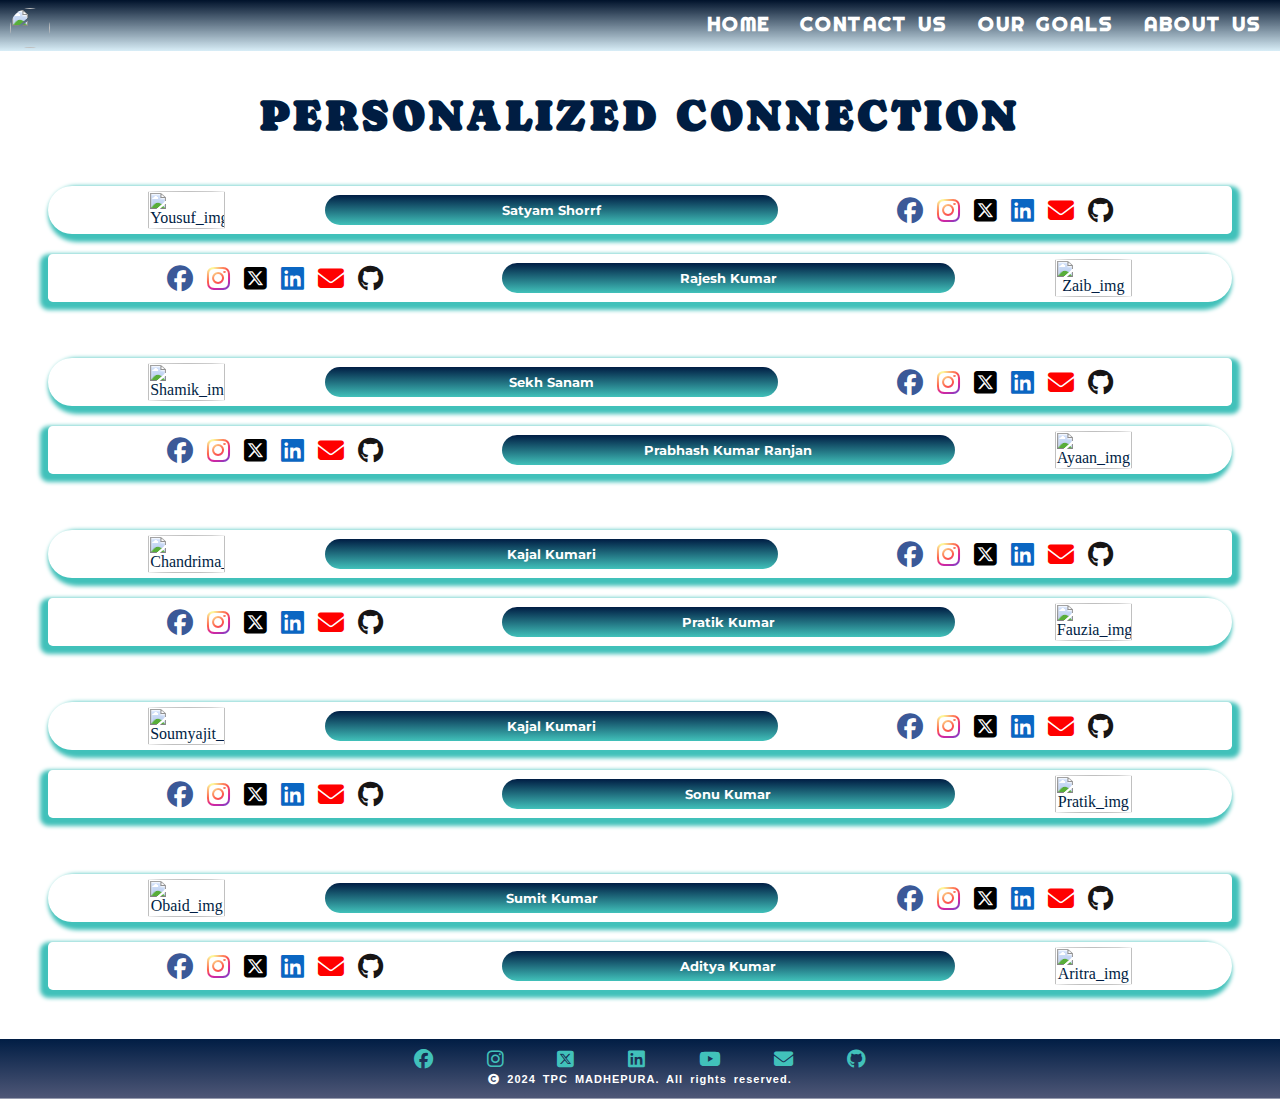
==== contact.html @ 69e4d0d8 "#1  satyamshorrf social media links add" ====
<html lang="en"><head>
    <meta charset="UTF-8">
    <meta http-equiv="X-UA-Compatible" content="IE=edge">
    <meta name="viewport" content="width=device-width, initial-scale=1.0">
    <title>TPC Madhepura</title>

    <link rel="stylesheet" href="style.css">
    <script src="nav.js" defer=""></script>

    <link href="https://cdn.jsdelivr.net/npm/bootstrap@5.2.3/dist/css/bootstrap.min.css" rel="stylesheet" integrity="sha384-rbsA2VBKQhggwzxH7pPCaAqO46MgnOM80zW1RWuH61DGLwZJEdK2Kadq2F9CUG65" crossorigin="anonymous">

    <link rel="stylesheet" href="https://cdnjs.cloudflare.com/ajax/libs/font-awesome/6.5.1/css/all.min.css">
    <link href="https://fonts.googleapis.com/css2?family=Roboto+Slab:wght@400;600;700&amp;display=swap" rel="stylesheet">
    <link rel="stylesheet" href="https://cdnjs.cloudflare.com/ajax/libs/font-awesome/6.1.1/css/all.min.css">
    <link rel="stylesheet" href="https://cdn.jsdelivr.net/npm/@fortawesome/fontawesome-free@5.15.4/css/fontawesome.min.css">
    <link rel="stylesheet" href="https://cdnjs.cloudflare.com/ajax/libs/font-awesome/5.14.0/css/all.min.css">
    <link rel="icon" href="imgs/logo.jpg">
  </head>

  <body cz-shortcut-listen="true">
    <!-- CONTACTS(HEADER) -->

    <section class="sub_header sticky-top">
      <nav class="index_sub_header_nav">
        <a><img class="sub_header_logo" src="imgs/logo.jpg"></a>

        <div class="index_nav-links" id="navLinks">
          <button class="mobile-nav-toggle" aria-controls="primary-navigation" aria-expanded="false">
            <span class="sr-only">Menu</span>
          </button>

          <ul data-visible="false" class="primary-navigation" id="primary-navigation">
            <li class="other_sections">
              <a href="index.html" class="sub_header_hero-btn">
                <b> HOME </b>
              </a>
            </li>
            <li class="other_sections">
              <a href="contact.html" class="sub_header_hero-btn">
                <b>CONTACT US</b>
              </a>
            </li>
            <li class="other_sections">
              <a href="our_goals.html" class="sub_header_hero-btn">
                <b>OUR GOALS</b>
              </a>
            </li>
            <li class="other_sections">
              <a href="aboutus.html" class="sub_header_hero-btn"><b>ABOUT US</b>
              </a>
            </li>
          </ul>
        </div>
      </nav>

      <!-- </div> -->
    </section>

    <!-- CONTACTS(BODY) -->

    <section class="index_my_body_1">
      <h3 class="index_my_body_1_h media_2"><b>PERSONALIZED CONNECTION</b></h3>

      <!-- Pop-up part -->

      <div id="openModal1" class="modalDialogue">
        <div>
          <a href="#close" title="Close" class="close">X</a>
          <p>Currently Unavailable!</p>
        </div>
      </div>

      <!-- -------------->

      <!-- mailto function don't send mails to send it you can use php -->

      <!-- 1 -->
      <div class="row gx-lg-5">
        <div class="col-lg-6 contacts_Column">
          <span class="contacts_Column_left">
            <img src="imgs/Satyam.jpg" alt="Yousuf_img">
            <div class="ccc">
              <a href="https://3-d-portfolio-q88x-git-master-satyam-shorrfs-projects.vercel.app/" class="contacts_column_name"><p>Satyam Shorrf</p></a>

              <p class="contact_column_icons">
                <a href="https://m.facebook.com/officialsatyamshorrf/"><i class="fa-brands fa-facebook fa-2x contact_icons" id="fb"></i></a>

                <a href="https://instagram.com/satyamshorrf" target="_blank" rel="noopener noreferrer"><i class="fa-brands fa-instagram fa-2x contact_icons" id="insta"></i></a>
                <a href="https://twitter.com/satyamshorrf" target="_blank" rel="noopener noreferrer"><i class="fa-brands fa-square-x-twitter contact_icons" id="twitter"></i></a>
                <a href="https://www.linkedin.com/in/satyamshorrf/" target="_blank" rel="noopener noreferrer"><i class="fa-brands fa-linkedin fa-2x contact_icons" id="linkedin"></i></a>
                <a href="mailto: @gmail.com" target="_blank" rel="noopener noreferrer"><i class="fa-solid fa-envelope fa-2x contact_icons" id="gmail"></i></a>
                <a href="https://github.com/satyamshorrf" target="_blank" rel="noopener noreferrer"><i class="fa-brands fa-github fa-2x contact_icons" id="github"></i></a>
              </p>
            </div>
          </span>
        </div>

        <div class="col-lg-6 contacts_Column">
          <span class="contacts_Column_right">
            <div class="ccc">
              <p class="contact_column_icons">
                <a href="https://www.facebook.com/zaib.reyaz" target="_blank" rel="noopener noreferrer"><i class="fa-brands fa-facebook fa-2x contact_icons" id="fb"></i></a>
                <a href="https://instagram.com/zaib_reyaz?igshid=YmMyMTA2M2Y=" target="_blank" rel="noopener noreferrer"><i class="fa-brands fa-instagram fa-2x contact_icons" id="insta"></i></a>
                <a href="#openModal1"><i class="fa-brands fa-square-x-twitter contact_icons" id="twitter"></i></a>
                <a href="https://www.linkedin.com/in/md-zaib-reyaz-0aa900230/" target="_blank" rel="noopener noreferrer"><i class="fa-brands fa-linkedin fa-2x contact_icons" id="linkedin"></i></a>
                <a href="mailto: reyazzaib09@gmail.com" target="_blank" rel="noopener noreferrer"><i class="fa-solid fa-envelope fa-2x contact_icons" id="gmail"></i></a>
                <a href="https://github.com/zaibreyaz" target="_blank" rel="noopener noreferrer"><i class="fa-brands fa-github fa-2x contact_icons" id="github"></i></a>
              </p>
              <a href="#openModal1" class="contacts_column_name"><p>Rajesh Kumar</p></a>
            </div>
            <img src="imgs/Rajesh.png" alt="Zaib_img">
          </span>
        </div>
      </div>

      <!-- 2 -->
      <div class="row gx-lg-5">
        <div class="col-lg-6 contacts_Column">
          <span class="contacts_Column_left">
            <img src="imgs/sekh_sanam.jpg" alt="Shamik_img">
            <div class="ccc">
              <a href="#openModal1" class="contacts_column_name"><p>Sekh Sanam</p></a>

              <p class="contact_column_icons">
                <a href="https://www.facebook.com/shamik.ghosh.3551" target="_blank" rel="noopener noreferrer"><i class="fa-brands fa-facebook fa-2x contact_icons" id="fb"></i></a>
                <a href="https://instagram.com/_legen__waitforit_?igshid=YmMyMTA2M2Y=" target="_blank" rel="noopener noreferrer"><i class="fa-brands fa-instagram fa-2x contact_icons" id="insta"></i></a>

                <a href="#openModal1"><i class="fa-brands fa-square-x-twitter contact_icons" id="twitter"></i></a>

                <a href="https://www.linkedin.com/in/shamik-ghosh-569a55224/" target="_blank" rel="noopener noreferrer"><i class="fa-brands fa-linkedin fa-2x contact_icons" id="linkedin"></i></a>
                <a href="mailto: shamikghoshxd@gmail.com" target="_blank" rel="noopener noreferrer"><i class="fa-solid fa-envelope fa-2x contact_icons" id="gmail"></i></a>
                <a href="https://github.com/ShamikBotxD" target="_blank" rel="noopener noreferrer"><i class="fa-brands fa-github fa-2x contact_icons" id="github"></i></a>
              </p>
            </div>
          </span>
        </div>

        <div class="col-lg-6 contacts_Column">
          <span class="contacts_Column_right">
            <div class="ccc">
              <p class="contact_column_icons">
                <a href="https://www.facebook.com/profile.php?id=100037753220363" target="_blank" rel="noopener noreferrer"><i class="fa-brands fa-facebook fa-2x contact_icons" id="fb"></i></a>
                <a href="https://instagram.com/_.ayaan07._?igshid=YmMyMTA2M2Y=" target="_blank" rel="noopener noreferrer"><i class="fa-brands fa-instagram fa-2x contact_icons" id="insta"></i></a>

                <a href="#openModal1"><i class="fa-brands fa-square-x-twitter contact_icons" id="twitter"></i></a>

                <a href="https://www.linkedin.com/in/ayaan-ahmed-70a5b0157" target="_blank" rel="noopener noreferrer"><i class="fa-brands fa-linkedin fa-2x contact_icons" id="linkedin"></i></a>
                <a href="mailto: ahmedayaan570@gmail.com" target="_blank" rel="noopener noreferrer"><i class="fa-solid fa-envelope fa-2x contact_icons" id="gmail"></i></a>

                <a href="https://github.com/Ayaan5711" target="_blank" rel="noopener noreferrer"><i class="fa-brands fa-github fa-2x contact_icons" id="github"></i></a>
              </p>
              <a href="#openModal1" class="contacts_column_name"><p>Prabhash Kumar Ranjan</p></a>
            </div>
            <img src="imgs/Prabhash.jpg" alt="Ayaan_img">
          </span>
        </div>
      </div>

      <!-- 3 -->
      <div class="row gx-lg-5">
        <div class="col-lg-6 contacts_Column">
          <span class="contacts_Column_left">
            <img src="imgs/Kajal.jpg" alt="Chandrima_img">
            <div class="ccc">
              <a href="#openModal1" class="contacts_column_name"><p>Kajal Kumari</p></a>

              <p class="contact_column_icons">
                <a href="https://www.facebook.com/profile.php?id=100083088517583" target="_blank" rel="noopener noreferrer"><i class="fa-brands fa-facebook fa-2x contact_icons" id="fb"></i></a>
                <a href="https://instagram.com/_.chandrima_?igshid=YmMyMTA2M2Y=" target="_blank" rel="noopener noreferrer"><i class="fa-brands fa-instagram fa-2x contact_icons" id="insta"></i></a>
                <a href="https://mobile.twitter.com/chandrimakar4" target="_blank" rel="noopener noreferrer"><i class="fa-brands fa-square-x-twitter contact_icons" id="twitter"></i></a>
                <a href="https://www.linkedin.com/in/chandrima-kar-303b60281/" target="_blank" rel="noopener noreferrer"><i class="fa-brands fa-linkedin fa-2x contact_icons" id="linkedin"></i></a>
                <a href="mailto: chandrimakar16@gmail.com" target="_blank" rel="noopener noreferrer"><i class="fa-solid fa-envelope fa-2x contact_icons" id="gmail"></i></a>
                <a href="https://github.com/Chandrima-Kar" target="_blank" rel="noopener noreferrer"><i class="fa-brands fa-github fa-2x contact_icons" id="github"></i></a>
              </p>
            </div>
          </span>
        </div>

        <div class="col-lg-6 contacts_Column">
          <span class="contacts_Column_right">
            <div class="ccc">
              <p class="contact_column_icons">
                <a href="#openModal1"><i class="fa-brands fa-facebook fa-2x contact_icons" id="fb"></i></a>
                <a href="https://www.instagram.com/fauz_1102?utm_source=qr&amp;igsh=MXV4ODRzZzI3ZGowag==" target="_blank" rel="noopener noreferrer"><i class="fa-brands fa-instagram fa-2x contact_icons" id="insta"></i></a>
                <a href="#openModal1"><i class="fa-brands fa-square-x-twitter contact_icons" id="twitter"></i></a>
                <a href="#openModal1"><i class="fa-brands fa-linkedin fa-2x contact_icons" id="linkedin"></i></a>
                <a href="mailto: fauziakhatunali@gmail.com" target="_blank" rel="noopener noreferrer"><i class="fa-solid fa-envelope fa-2x contact_icons" id="gmail"></i></a>
                <a href="#openModal1"><i class="fa-brands fa-github fa-2x contact_icons" id="github"></i></a>
              </p>
              <a href="#openModal1" class="contacts_column_name"><p>Pratik Kumar</p></a>
            </div>
            <img src="imgs/Pratik.png" alt="Fauzia_img">
          </span>
        </div>
      </div>

      <!-- 4 -->
      <div class="row gx-lg-5">
        <div class="col-lg-6 contacts_Column">
          <span class="contacts_Column_left">
            <img src="imgs/small_kajal.jpg" alt="Soumyajit_img">
            <div class="ccc">
              <a href="#openModal1" class="contacts_column_name"><p>Kajal Kumari</p></a>
              <p class="contact_column_icons">
                <a href="https://www.facebook.com/soumyajit.biswas.3154" target="_blank" rel="noopener noreferrer"><i class="fa-brands fa-facebook fa-2x contact_icons" id="fb"></i></a>
                <a href="https://instagram.com/soumyajit_4464?igshid=YmMyMTA2M2Y=" target="_blank" rel="noopener noreferrer"><i class="fa-brands fa-instagram fa-2x contact_icons" id="insta"></i></a>
                <a href="#openModal1"><i class="fa-brands fa-square-x-twitter contact_icons" id="twitter"></i></a>
                <a href="https://www.linkedin.com/in/soumyajit-biswas-732883218" target="_blank" rel="noopener noreferrer"><i class="fa-brands fa-linkedin fa-2x contact_icons" id="linkedin"></i></a>
                <a href="mailto: soumyajit400@gmail.com" target="_blank" rel="noopener noreferrer"><i class="fa-solid fa-envelope fa-2x contact_icons" id="gmail"></i></a>
                <a href="https://github.com/soumyajit4464" target="_blank" rel="noopener noreferrer"><i class="fa-brands fa-github fa-2x contact_icons" id="github"></i></a>
              </p>
            </div>
          </span>
        </div>

        <div class="col-lg-6 contacts_Column">
          <span class="contacts_Column_right">
            <div class="ccc">
              <p class="contact_column_icons">
                <a href="https://www.facebook.com/profile.php?id=100013406315408" target="_blank" rel="noopener noreferrer"><i class="fa-brands fa-facebook fa-2x contact_icons" id="fb"></i></a>
                <a href="https://www.instagram.com/_.pratik._.biswas._/" target="_blank" rel="noopener noreferrer"><i class="fa-brands fa-instagram fa-2x contact_icons" id="insta"></i></a>
                <a href="https://twitter.com/_Pratik_Biswas_" target="_blank" rel="noopener noreferrer"><i class="fa-brands fa-square-x-twitter contact_icons" id="twitter"></i></a>
                <a href="https://www.linkedin.com/in/pratik-biswas-511812223" target="_blank" rel="noopener noreferrer"><i class="fa-brands fa-linkedin fa-2x contact_icons" id="linkedin"></i></a>
                <a href="mailto: 04biswaspratik@gmail.com" target="_blank" rel="noopener noreferrer"><i class="fa-solid fa-envelope fa-2x contact_icons" id="gmail"></i></a>
                <a href="https://github.com/00Pratik-Biswas00" target="_blank" rel="noopener noreferrer"><i class="fa-brands fa-github fa-2x contact_icons" id="github"></i></a>
              </p>
              <a href="https://pratikbiswas-2004.web.app/" target="_blank" rel="noopener" class="contacts_column_name"><p>Sonu Kumar</p></a>
            </div>
            <img src="imgs/sonu.jpg" alt="Pratik_img">
          </span>
        </div>
      </div>

      <!-- 5 -->
      <div class="row gx-lg-5">
        <div class="col-lg-6 contacts_Column">
          <span class="contacts_Column_left">
            <img src="imgs/Sumit.jpg" alt="Obaid_img">
            <div class="ccc">
              <a href="#openModal1" class="contacts_column_name"><p>Sumit Kumar</p></a>
              <p class="contact_column_icons">
                <a href="https://www.facebook.com/profile.php?id=100083180016127" target="_blank" rel="noopener noreferrer"><i class="fa-brands fa-facebook fa-2x contact_icons" id="fb"></i></a>
                <a href="#openModal1"><i class="fa-brands fa-instagram fa-2x contact_icons" id="insta"></i></a>
                <a href="https://twitter.com/obaaidddd" target="_blank" rel="noopener noreferrer"><i class="fa-brands fa-square-x-twitter contact_icons" id="twitter"></i></a>
                <a href="https://www.linkedin.com/in/obaaiddd/" target="_blank" rel="noopener noreferrer"><i class="fa-brands fa-linkedin fa-2x contact_icons" id="linkedin"></i></a>
                <a href="mailto: md.obaid.188@gmail.com" target="_blank" rel="noopener noreferrer"><i class="fa-solid fa-envelope fa-2x contact_icons" id="gmail"></i></a>
                <a href="https://github.com/obaaiddd" target="_blank" rel="noopener noreferrer"><i class="fa-brands fa-github fa-2x contact_icons" id="github"></i></a>
              </p>
            </div>
          </span>
        </div>

        <div class="col-lg-6 contacts_Column">
          <span class="contacts_Column_right">
            <div class="ccc">
              <p class="contact_column_icons">
                <a href="https://www.facebook.com/profile.php?id=100069773207525" target="_blank" rel="noopener noreferrer"><i class="fa-brands fa-facebook fa-2x contact_icons" id="fb"></i></a>
                <a href="https://instagram.com/_rick111_?igshid=YmMyMTA2M2Y=" target="_blank" rel="noopener noreferrer"><i class="fa-brands fa-instagram fa-2x contact_icons" id="insta"></i></a>

                <a href="#openModal1"><i class="fa-brands fa-square-x-twitter contact_icons" id="twitter"></i></a>

                <a href="https://www.linkedin.com/in/aritra-nag-68a5a0256/" target="_blank" rel="noopener noreferrer"><i class="fa-brands fa-linkedin fa-2x contact_icons" id="linkedin"></i></a>
                <a href="mailto: aritranag8835@gmail.com" target="_blank" rel="noopener noreferrer"><i class="fa-solid fa-envelope fa-2x contact_icons" id="gmail"></i></a>
                <a href="https://github.com/Hrick1111" target="_blank" rel="noopener noreferrer"><i class="fa-brands fa-github fa-2x contact_icons" id="github"></i></a>
              </p>
              <a href="#openModal1" class="contacts_column_name"><p>Aditya Kumar</p></a>
            </div>
            <img src="imgs/aditya.jpg" alt="Aritra_img">
          </span>
        </div>
      </div>
    </section>

    <!-- CONTACTS(FOOTER) -->

    <footer class="footer">
      <div class="fa-class">
        <a href="https://m.facebook.com/officialsatyamshorrf/"><i class="fa-brands fa-facebook fa-2x footer_icons"></i></a>
        <a href="https://instagram.com/satyamshorrf">
          <i class="fa-brands fa-instagram fa-2x footer_icons"></i></a>
        <a href="https://twitter.com/satyamshorrf">
          <i class="fa-brands fa-square-x-twitter footer_icons footer_x"></i></a>
        <a href="https://www.linkedin.com/in/satyamshorrf/">
          <i class="fa-brands fa-linkedin fa-2x footer_icons"></i></a>
        <a href="https://www.youtube.com/c/SatyamShorrf" target="_blank" rel="noopener noreferrer"><i class="fa-brands fa-youtube fa-2x footer_icons"></i></a>
        <a href="mailto: tpcmadhepura@gmail.com"><i class="fa-solid fa-envelope fa-2x footer_icons"></i></a>
        <a href="https://github.com/satyamshorrf" target="_blank" rel="noopener noreferrer"><i class="fa-brands fa-github fa-2x footer_icons"></i></a>
      </div>

      <p class="footer-p-2">
        <b>
          <i class="fas fa-copyright"></i> 2024 TPC MADHEPURA. All rights
          reserved.
        </b>
      </p>
    </footer>
  

</body><chatgpt-sidebar data-gpts-theme="light"></chatgpt-sidebar><chatgpt-sidebar-popups data-gpts-theme="light"></chatgpt-sidebar-popups></html>
---- style.css ----
@import url('https://fonts.googleapis.com/css2?family=Caprasimo&family=Montserrat:wght@500&family=Righteous&family=Roboto+Slab:wght@700&family=Rubik+Spray+Paint&display=swap');
* {
    box-sizing: border-box;
    margin: 0;
    padding: 0;
    /* pointer-events: none; */
}

/*HOME*/

/*(index_Header)*/

 .index_Header {
    
    background: linear-gradient(to top, rgba(0, 0, 0, 0.779), rgba(2, 8, 33, 0.427)), url("imgs/1.jpg") ;
    background-position: bottom;
    background-repeat: no-repeat;
    background-size: cover;
    height: 45rem;
    position: relative;
    width: 100%;
} 

.logo {
    border-radius: 100%;
    margin: 0.3rem 0.7rem;
    overflow: hidden;
    text-decoration: none;
    transition: 0.5s;
    width: 4.3125rem;
}

.logo:hover {
    box-shadow: 0 0 1.25rem 0.25rem rgb(255, 255, 255);
    transform: scale(1.1);
    z-index: 1;
}

.index_nav-links {
    flex: 1;
    overflow: hidden;
    text-align: right;
    transition: 0.2s;
    width: 10%;
}

.mobile-nav-toggle {
    display: none;
}

.primary-navigation {
    display: inline-flex;
    list-style: none;
    padding: 0.5rem 0;
    color: white;
}

.index_nav-links .home_btn {
    border-radius: 0.4375rem;
    color: #fff;
    font-size: 1.25rem;
    padding: 0.3125rem 0.9375rem;
    text-decoration: none;
}

.index_sub_header_nav {
    display: flex;
    justify-content: space-between;
    padding: 0.2% 0.2%;
}

.sub_header_hero-btn {
    background: transparent;
    color: #001D44;
    cursor: pointer;
    display: inline-block;
    font-size: 0.625rem;
    font-family: 'Righteous', cursive;
    letter-spacing: 0.125rem;
    padding: 0.03125rem 0.9375rem;
    position: relative;
    text-decoration: none;
    width: 100%;
    word-spacing: 0.125rem;
}

.sub_header_hero-btn:hover {
    border: 0rem solid rgb(255, 255, 255);
    background: rgb(255, 255, 255);
    color: #001D44;
    transition: 0.3s;
}

.index_Exam-Decode {
    width: 89%;
    color: white;
    position: relative;
    top: 25%;
    left: 50%;
    transform: translate(-50%, -50%);
    text-align: center;
}

.index_Opening_header {
    width: 40.5%;
    margin: 15.625rem auto 1.125rem auto;
    font-size: 3.75rem;
    word-spacing: 0.625rem;
    letter-spacing: 0.3125rem;
    overflow: hidden;
    transition: 0.2s;
    /* font-family: 'Open Sans', sans-serif; */
    font-family: 'Roboto Slab', serif;
    font-weight: bolder;
    animation: index_Opening_header 1s ease-in-out infinite alternate;
    text-emphasis-position: bottom;
    
}

.index_Opening_header:hover {
    transition-delay: 0.1s;
    text-shadow: 0 0 0.5rem #ffffff, 0 0 0.625rem #ffffff, 0 0 0.625rem #ffffff;
}

nav .fa {
    display: none;
}

.index_Opening_para {
    background: linear-gradient(to bottom, #41C1BA 0%, #41C1BA 98%);
    background-size: 0rem 0.125rem;
    background-repeat: no-repeat;
    background-position: center 100%;
    color: white;
    cursor: auto;
    display: inline;
    font-family: 'Montserrat', sans-serif;
    font-size: 1.25rem;
    letter-spacing: 0.09375rem;
    line-height: 21pt;
    margin-top: 0.625rem;
    padding: 0.3125rem;
    text-align: center;
    transition: 1.1s;
    word-spacing: 0.20625rem;
}

.index_Opening_para:hover {
    background-size: 99.5% 0.125rem;
}

.index_Decoders {
    color: white;
    font-family: Garamond;
    font-size: 1.5625rem;
    letter-spacing: 0.25rem;
    margin: 1.875rem 0rem;
    text-align: right;
}

#index_hexGrid {
    display: flex;
    /* flex-wrap: wrap; */
    font-family: 'Raleway', sans-serif;
    font-size: 0.9375rem;
    list-style-type: none;
    margin: 0 auto;
    padding: 1.1875rem 0;
    width: 88%;
    /* align-items: center;
    justify-content: space-evenly; */
}

/* .hexagonal_gap {
    padding: 0 10%;
} */

.index_hex {
    position: relative;
    outline: 0.0625rem solid transparent;
    /* fix for jagged edges in FF on hover transition */
    visibility: hidden;
}

.index_hex::after {
    content: '';
    display: block;
    padding-bottom: 86.602%;
    /* =  100 / tan(60) * 1.5 */
}

.index_hexIn {
    margin: 0 2%;
    overflow: hidden;
    outline: 0.0625rem solid transparent;
    /* fix for jagged edges in FF on hover transition */
    position: absolute;
    padding-bottom: 110.851%;
    transform: rotate3d(0, 0, 1, -60deg) skewY(30deg);
    visibility: hidden;
    width: 96%;
    /* =  width / sin(60) */
    -webkit-transform: rotate3d(0, 0, 1, -60deg) skewY(30deg);
    -ms-transform: rotate3d(0, 0, 1, -60deg) skewY(30deg);
}

.index_hexIn * {
    position: absolute;
    outline: 0.0625rem solid transparent;
    /* fix for jagged edges in FF on hover transition */
    visibility: visible;
}

.index_hexLink {
    color: #fff;
    display: block;
    height: 100%;
    overflow: hidden;
    text-align: center;
    transform: skewY(-30deg) rotate3d(0, 0, 1, 60deg);
    width: 100%;
    -webkit-transform: skewY(-30deg) rotate3d(0, 0, 1, 60deg);
    -ms-transform: skewY(-30deg) rotate3d(0, 0, 1, 60deg);
}

/*** HEX CONTENT **********************************************************************/

.index_hex img {
    height: 100%;
    left: -100%;
    margin: 0 auto;
    right: -100%;
    transition: 0.5s;
    transform: rotate3d(0, 0, 0, 0deg);
    width: auto;
    -webkit-transform: rotate3d(0, 0, 0, 0deg);
    -ms-transform: rotate3d(0, 0, 0, 0deg);
    pointer-events: none;
}

.index_hex:hover img {
    transform: scale(1.1);
}

.index_hex h2,
.index_hex p {
    background-color: rgba(0, 128, 128, 0.8);
    box-sizing: border-box;
    font-weight: 300;
    padding: 5%;
    transition: transform .2s ease-out, opacity .3s ease-out;
    width: 100%;
    -webkit-transition: -webkit-transform .2s ease-out, opacity .3s ease-out;
}

.index_hex h2 {
    bottom: 50%;
    font-size: 1.5em;
    padding-top: 50%;
    transform: translate3d(0, -100%, 0);
    z-index: 1;
    -webkit-transform: translate3d(0, -100%, 0);
    -ms-transform: translate3d(0, -100%, 0);
}

.index_hex h2::after {
    border-bottom: 0.0625rem solid #fff;
    bottom: 0;
    content: '';
    left: 45%;
    position: absolute;
    text-align: center;
    width: 10%;
}

.index_hex p {
    padding-bottom: 50%;
    top: 50%;
    transform: translate3d(0, 100%, 0);
    -webkit-transform: translate3d(0, 100%, 0);
    -ms-transform: translate3d(0, 100%, 0);
}

/*** HOVER EFFECT  **********************************************************************/

.index_hexLink:hover h2,
.index_hexLink:focus h2,
.index_hexLink:hover p,
.index_hexLink:focus p {
    transform: translate3d(0, 0, 0);
    -webkit-transform: translate3d(0, 0, 0);
    -ms-transform: translate3d(0, 0, 0);
}

/*CONTACTS*/

.sub_header {
    background-image: linear-gradient(#00122b, #bae0f190), url();
    height: 3.2rem;
    width: 100%;
}

.sub_header_logo {
    border-radius: 100%;
    margin-left: 0.44rem;
    margin-top: 0.33rem;
    overflow: hidden;
    text-decoration: none;
    transition: 0.5s;
    width: 2.5rem;
}

.index_nav-links ul li a {
    border-radius: 0.4375rem;
    color: white;
    font-size: 1.25rem;
    text-decoration: none;
}

.index_my_body_1 {
    padding: 2%;
    text-align: center;
}

.index_my_body_1_h {
    color: #001d42;
    font-family: 'Caprasimo', cursive;
    font-size: 3rem;
    letter-spacing: 0.1875rem;
    margin-left: auto;
    margin-right: auto;
    overflow: hidden;
    transition: 0.2s;
    width: 100%;
    word-spacing: 0.15625rem;
}

.row {
    padding-top: 3%;
}

.contacts_Column {
    padding: 0.625rem;
}

.contacts_Column_left {
    align-items: center;
    box-shadow: 0.25rem 0.25rem 0.25rem 0.25rem #41C1BA;
    border-radius: 6.25rem 1.25rem 1.25rem 6.25rem;
    color: #001D44;
    display: flex;
    flex-direction: row;
    align-items: center;
    align-content: stretch;
    justify-content: space-between;
    overflow: hidden;
    text-align: center;
    text-decoration: none;
    transition: 0.4s;
}

.contacts_Column_right {
    align-items: center;
    box-shadow: -0.25rem 0.25rem 0.25rem 0.25rem #41C1BA;
    border-radius: 1.25rem 6.25rem 6.25rem 1.25rem;
    color: #001D44;
    display: flex;
    flex-direction: row;
    align-items: center;
    align-content: stretch;
    justify-content: space-between;
    overflow: hidden;
    text-align: center;
    text-decoration: none;
    transition: 0.4s;
}

.row .contacts_Column span:hover {
    transform: scale(0.965);
    z-index: 1;
}

.ccc {
    display: flex;
    flex-direction: row;
    width: 100%;
    justify-content: space-evenly;
    align-items: center;
}

.ccc p {
    margin-bottom: 0;
}

.contact_column_icons {
    width: 50%;
}

.contacts_Column img {
    border-radius: 100%;
    object-fit: cover;
    padding: 0.3125rem 0.625rem;
    width: 26%;
    pointer-events: none;
}

.contacts_column_name {
    background: linear-gradient(to bottom, #001D44 0%, #41C1BA 100%);
    border-radius: 0.9375rem;
    color: #fff;
    font-family: 'Montserrat', sans-serif;
    font-weight: bold;
    padding: 0.4375rem 1.5625rem;
    /* margin: 0 1rem; */
    width: 50%;
    text-decoration: none;
    cursor: pointer;
}

.contacts_column_name:hover {
    color: #000;
    text-decoration: underline;
}

.row .contacts_Column a {
    font-size: 0.875rem;
}

.contact_icons {
    padding: 0.1875rem 0.3125rem 0.0625rem;
    font-size: medium;
}

.modalDialogue {
    position: fixed;
    font-family: 'Segoe UI', Tahoma, Geneva, Verdana, sans-serif;
    font-weight: bold;
    top: 0;
    right: 0;
    bottom: 0;
    left: 0;
    background: rgba(0, 0, 0, 0.8);
    z-index: 99999;
    opacity: 0;
    -webkit-transition: opacity 400ms ease-in;
    -moz-transition: opacity 400ms ease-in;
    transition: opacity 200ms ease-in;
    pointer-events: none;
}

.modalDialogue:target {
    opacity: 1;
    pointer-events: auto;
}

.modalDialogue>div {
    width: 25rem;
    position: relative;
    margin: 7% auto;
    padding: 0.9375rem 1.25rem 0.8125rem;
    border-radius: 0.625rem;
    background: #fff;
    background: -moz-linear-gradient(#fff, #999);
    background: -webkit-linear-gradient(#fff, #999);
    background: -o-linear-gradient(#fff, #999);
}

.close {
    background: #606061;
    color: #FFFFFF;
    line-height: 1.5625rem;
    position: absolute;
    right: -0.75rem;
    text-align: center;
    top: -0.625rem;
    width: 1.5rem;
    text-decoration: none;
    font-weight: bold;
    -webkit-border-radius: 0.75rem;
    -moz-border-radius: 0.75rem;
    border-radius: 0.75rem;
    -moz-box-shadow: 0.0625rem 0.0625rem 0.1875rem #000;
    -webkit-box-shadow: 0.0625rem 0.0625rem 0.1875rem #000;
    box-shadow: 0.0625rem 0.0625rem 0.1875rem #000;
}

.close:hover {
    background: #000;
    color: #ffffff;
}

#fb {
    color: #3b5998;
    cursor: pointer;
    text-decoration: none;
}

#insta {
    background: radial-gradient(circle at 30% 17%, #fdf497 0%, #fdf497 5%, #fd5949 45%, #d6249f 60%, #285AEB 90%);
    background-clip: text;
    -webkit-background-clip: text;
    /* Also define standard property for compatibility */
    -webkit-text-fill-color: transparent;
}

#twitter {
    color: black;
    font-size: 2em;
}

#linkedin {
    color: #0A66C2;
}

#gmail {
    color: red;
}

#github {
    color: #171515;
}

/*ABOUT US */

/* Past parts are in the Contact section */

.aboutUs_row_top .row {
    padding-top: 1.375rem;
}

.table_column_h {
    cursor: auto;
    font-family: 'Open Sans', sans-serif;
    font-style: italic;
    font-size: 2.1875rem;
    letter-spacing: 0.125rem;
    text-align: center;
    word-spacing: 0.375rem;
}

.aboutUs_video {
    width: 100%;
    height: 42.1875rem;
}

.aboutUs_row_top {
    padding: 3% 3% 0 3%;
}

.row .Col {
    padding: 0 1.25rem;
}

.row .Col p {
    box-shadow: 0.25rem 0.25rem 0.25rem 0.25rem #41C1BA;
    border-radius: 0.625rem;
    color: #001D44;
    overflow: hidden;
    padding: 1.125rem;
    text-align: center;
    text-decoration: none;
    transition: 0.4s;
}

.row .Col p:hover {
    transform: scale(0.965);
    z-index: 1;
}

:root {
    --orange: #fd9940;
    --darkorange: #dd7d25;
    --platinum: #e5e5e5;
    --black: #2b2d42;
    --white: #fff;
    --thumb: #edf2f4;
}

.aboutUs_container {
    margin: 0 auto;
    max-width: 87.5rem;
    padding: 0 0.9375rem;
}

.cards {
    display: grid;
    grid-auto-columns: 100%;
    grid-column-gap: 0.625rem;
    grid-auto-flow: column;
    list-style: none;
    overflow-x: scroll;
    padding: 1.5625rem 0rem;
    scroll-snap-type: x mandatory;
}

.cards .card {
    align-items: center;
    background: var(--white);
    box-shadow: 0 0.3125rem 0.9375rem #41C1BA;
    border-radius: 3.4375rem;
    display: flex;
    flex-direction: column;
    max-height: fit-content;
    max-width: fit-content;
    padding: 1.125rem;
    scroll-snap-align: start;
    transition: all 0.2s;
}

.card .card-content {
    margin: 0 0 0.625rem 0;
}

.card .card-content img {
    border-radius: 3.125rem;
    width: 100%;
    pointer-events: none;
}

.card .card-link-wrapper {
    margin-top: 0.625rem;
    background: #001D44;
    border-radius: 3.125rem;
    color: white;
    cursor: pointer;
    font-size: 1.125rem;
    font-family: 'Righteous', cursive;
    font-weight: bold;
    letter-spacing: 0.125rem;
    padding: 0.375rem 0.75rem;
    word-spacing: 0.25rem;
}

.aboutUs_checkCV {
    color: white;
    text-decoration: none;
}

.aboutUs_checkCV:hover {
    color: white;
}

.cards::-webkit-scrollbar {
    height: 0.9375rem;
}

.cards::-webkit-scrollbar-thumb,
.cards::-webkit-scrollbar-track {
    border-radius: 5.75rem;
}

.cards::-webkit-scrollbar-thumb {
    background: #001D44;
}

.cards::-webkit-scrollbar-track {
    background: var(--thumb);
}

/* OUR GOALS */

.our_goals_row {
    padding: 1.5%;
}

.our_goals_col {
    background-color: hsla(177, 51%, 51%, 0.203);
    color: #001d42;
}

.video_right video {
    height: auto;
    width: 590px;
    padding-right: 70px;
    padding-top: 50px;
}

.video_left video {
    height: auto;
    width: 590px;
    padding-left: 40px;
    padding-top: 40px;
}


.row .our_goals_col img {
    height: 26.5rem;
    margin-top: 1.875rem;
    width: 85%;
}

.our_goals_col_proj_name {
    font-family: 'Caprasimo', cursive;
    font-size: 1.5625rem;
    padding: 0.9375rem;
    text-decoration: underline;
}

.our_goals_row .v_line img {
    margin-top: 1.875rem;
    height: 26.5rem;
    width: 8%;
}

.our_goals_col_para {
    font-size: 1.05625rem;
    font-family: 'Segoe UI', Tahoma, Geneva, Verdana, sans-serif;
    padding: 1.75rem 1.3125rem 0rem 1.3125rem;
    text-align: left;
}

.our_goals_col_proj_page {
    background: #001D44;
    border-radius: 3.125rem;
    font-family: 'Righteous', cursive;
    font-size: 1.375rem;
    letter-spacing: 0.125rem;
    margin: 0.75rem auto 1.5rem auto;
    padding: 0.375rem 2.75rem;
    width: fit-content;
    word-spacing: 0.25rem;
}

.our_goals_click_here {
    text-decoration: none;
    color: white;
    cursor: pointer;
}

.our_goals_click_here:hover {
    color: white;
}

/*(FOOTER)*/

.footer {
    background-image: linear-gradient(#001D44, rgba(4, 16, 61, 0.7)), url(Images/footerbg.jpg);
    background-position: center;
    background-size: cover;
    height: 3.7rem;
    margin-top: 0.25rem;
    text-align: center;
    width: 100%;
}

.footer-p-2 {
    color: #fff;
    font-size: 0.8125rem;
    letter-spacing: 0.0625rem;
    padding: 0.3% 0 0 0;
    word-spacing: 0.1875rem;
    font-family: 'Open Sans', sans-serif;
}

.footer_icons {
    color: #41C1BA;
    cursor: pointer;
    padding: 0.5% 1.9% 0 1.9%;
    text-align: center;
}

.fa-class {
    display: block;
    font-size: 0.75rem;
    list-style: none;
    text-align: center;
}

.footer_x {
    font-size: 2em;
}

/* MEDIA QUERY ZONE */

/* MEDIA QUERY ZONE */

/* MEDIA QUERY ZONE */

/* MEDIA QUERY ZONE */

/*Special Media Query Case 1*/

@media (max-width: 768px) {
    /*For hamburger menu*/
    .primary-navigation {
        flex-direction: column;
        inset: 0 0 -3.125rem 70%;
        padding: 4.375rem 1.25rem 0 1.25rem;
        position: fixed;
        text-align: center;
        transform: translateX(100%);
        transition: transform 350ms ease-out;
        z-index: 1000;
    }
    .primary-navigation[data-visible="true"] {
        transform: translateX(0%);
    }
    @supports (backdrop-filter: blur(0.5rem)) {
        .primary-navigation {
            background: #001d42a1;
            backdrop-filter: blur(0.5rem);
        }
    }
    .mobile-nav-toggle {
        aspect-ratio: 1;
        background: url('Images/menu-hamburger-custom.svg');
        background-repeat: no-repeat;
        border: 0;
        cursor: pointer;
        display: block;
        position: absolute;
        right: 1rem;
        top: 0.6rem;
        width: 1.9rem;
        z-index: 9999;
    }
    .mobile-nav-toggle[aria-expanded="true"] {
        background-image: url("Images/icon-close.svg");
    }
    .other_sections {
        margin-top: 20%;
    }
    .modalDialogue {
        transition: opacity 200ms ease-in;
        -webkit-transition: opacity 0ms ease-in;
    }
}

/*Special Media Query Case 2*/

@media (max-width: 992px) {
    /*About Us -> Column reverse*/
    .our_goals_sp_row {
        flex-direction: column-reverse;
        display: flex;
    }
}

/*Normal Media Query Cases*/

@media (max-width: 350px) {
    /*HOME*/
    .index_Header {
        background: linear-gradient(to top, rgba(0, 0, 0, 0.779), rgba(2, 8, 33, 0.427)), url("Images/bg_img2.webp");
        background-position: center;
        background-repeat: no-repeat;
        background-size: cover;
        height: 17.5rem;
        width: 100%;
    }
    .logo {
        width: 2.375rem;
    }
    .index_Exam-Decode {
        top: 10%;
    }
    .index_nav-links ul li {
        padding: 0;
    }
    .index_Opening_header {
        font-size: 0.9375rem;
        letter-spacing: 0rem;
        margin: 3.8125rem auto 0.5rem auto;
        width: 65%;
        word-spacing: 0rem;
    }
    .index_Opening_para {
        font-size: 0.4375rem;
        letter-spacing: 0rem;
        line-height: 0pt;
        padding: 0 0 0 0;
        word-spacing: 0.0625rem;
    }
    .index_Decoders {
        margin: 0.125rem 0rem;
        font-size: 0.625rem;
    }
    /* #index_hexGrid {
        font-size: 0.8125rem;
        flex-wrap: wrap;
    } */
    .primary-navigation {
        padding: 4.375rem 0.4375rem;
    }
    .index_nav-links .home_btn {
        font-size: 0.75rem;
        padding: 0.4375rem 0.1875rem;
    }
    .index_nav-links ul li a {
        font-size: 0.8125rem;
    }
    .sub_header_hero-btn {
        padding: 0.4375rem 0rem;
    }
    #index_hexGrid {
        font-size: 0.8125rem;
        margin-left: auto;
        padding-bottom: 40%;
        flex-wrap: wrap;
    }
    .hexagonal_gap {
        padding: 25% 41%;
    }
    .index_hex {
        width: 20%;
        /* = 100 / 5 */
    }
    .index_hexIn {
        height: 350%;
        margin-left: 100%;
        transform: rotate3d(0, 0, 0, 0deg) skewY(0deg);
        width: 350%;
    }
    .index_hexLink {
        border-radius: 100%;
        transform: skewY(0deg) rotate3d(0, 0, 0, 0deg);
        width: 87%;
    }
    .index_hex img {
        border-radius: 100%;
    }
    .index_hex h2 {
        font-size: larger;
    }
    .index_hex p {
        font-size: small;
    }
    /*CONTACT*/
    .row {
        padding-top: 0%;
    }
    .contacts_column_name {
        margin-left: 0rem;
        font-size: 0.625rem;
    }
    .row .contacts_Column a {
        font-size: 0.5rem;
    }
    /* .contacts_Column .contact_column_icons {
        padding: 0 0 0 1.875rem;
    } */
    .modalDialogue>div {
        width: 15.625rem;
        margin: 20% auto;
    }
    /*ABOUT US*/
    .index_my_body_1 {
        padding: 3%;
    }
    .index_my_body_1_h {
        font-size: 1.32rem;
        width: 85%;
    }
    .table_column_h {
        font-size: 1.3125rem;
        margin-top: 0.5rem;
    }
    .aboutUs_video {
        height: 7.1875rem;
        width: 100%;
    }
    .cards {
        grid-auto-columns: calc(50% - 0.625rem);
        grid-column-gap: 1.25rem;
    }
    .cards .card {
        border-radius: 1.875rem;
    }
    .card .card-content img {
        border-radius: 1.875rem;
        width: 100%;
    }
    .card .card-link-wrapper {
        font-size: 0.5rem;
        word-spacing: 0.15rem;
    }
    .aboutUs_row_top .row {
        padding-top: 0rem;
    }
    /*OUR GOALS*/
    .row .our_goals_col img {
        height: 14rem;
        width: 85%;
    }
    .our_goals_row .v_line img {
        height: 0.3rem;
        margin-top: 0rem;
        width: 85%;
    }
    .our_goals_col_para {
        font-size: 0.625rem;
        padding: 0.125rem 1.875rem;
        text-align: center;
        word-spacing: 0.125rem;
    }
    .our_goals_col_proj_page {
        font-size: 0.9375rem;
        margin-top: 1.875rem;
    }
    /*(FOOTER)*/
    .footer {
        height: 2.2rem;
        margin-top: 0.0625rem;
    }
    .footer-p-2 {
        font-size: 0.40625rem;
        letter-spacing: 0.0625rem;
        padding: 0.1875rem 0 0 0;
        word-spacing: 0.0625rem;
    }
    .footer_icons {
        padding: 1.5% 1.4% 0;
    }
    .fa-class {
        font-size: 0.42rem;
    }
}

@media only screen and (max-width: 600px) and (min-width: 350px) {
    /*HOME*/
    .index_Header {
        background: linear-gradient(to top, rgba(0, 0, 0, 0.779), rgba(2, 8, 33, 0.427)), url("Images/bg_img2.webp");
        background-position: center;
        background-repeat: no-repeat;
        background-size: cover;
        height: 23rem;
        width: 100%;
    }
    .logo {
        width: 2.6875rem;
    }
    .index_nav-links ul li {
        padding: 0;
    }
    .index_Opening_header {
        margin: 7.5rem auto 1.5625rem auto;
        font-size: 1.25rem;
        width: 68%;
    }
    .index_Opening_para {
        font-size: 0.565rem;
        letter-spacing: 0.03125rem;
        line-height: 2pt;
        padding: 0 0 0 0;
        word-spacing: 0.1rem;
    }
    .index_Decoders {
        margin: 0.3125rem 0rem;
        font-size: 0.8125rem;
    }
    .primary-navigation {
        padding: 4.375rem 0.4375rem;
    }
    .index_nav-links .home_btn {
        font-size: 0.9375rem;
        padding: 0.4375rem 0.25rem;
    }
    .index_nav-links ul li a {
        font-size: 0.9375rem;
    }
    .sub_header_hero-btn {
        padding: 0.4375rem 0rem;
    }
    #index_hexGrid {
        margin-left: auto;
        padding-bottom: 40%;
        flex-wrap: wrap;
    }
    .hexagonal_gap {
        padding: 25% 41%;
    }
    .index_hex {
        width: 20%;
    }
    .index_hexIn {
        height: 350%;
        margin-left: 100%;
        transform: rotate3d(0, 0, 0, 0deg) skewY(0deg);
        width: 350%;
    }
    .index_hexLink {
        border-radius: 100%;
        transform: skewY(0deg) rotate3d(0, 0, 0, 0deg);
        width: 87%;
    }
    .index_hex img {
        border-radius: 100%;
    }
    .index_hex h2 {
        font-size: 1.5625rem;
    }
    .index_hex p {
        font-size: large;
    }
    /*CONTACT*/
    .contacts_column_name {
        font-size: 0.7075rem;
    }
    .row .contacts_Column a {
        font-size: 0.5525rem;
    }
    /* .contacts_Column .contact_column_icons {
        padding: 0 0 0 0;
    } */
    .modalDialogue>div {
        width: 17.5rem;
        margin: 15% auto;
    }
    /*ABOUT US*/
    .index_my_body_1 {
        padding: 3%;
    }
    .index_my_body_1_h {
        font-size: 1.32rem;
        width: 85%;
    }
    .table_column_h {
        font-size: 1.3125rem;
        margin-top: 0.5rem;
    }
    .cards {
        grid-auto-columns: calc(50% - 0.625rem);
        grid-column-gap: 1.25rem;
    }
    .cards .card {
        border-radius: 1.875rem;
    }
    .card .card-content img {
        border-radius: 1.175rem;
        width: 100%;
    }
    .card .card-link-wrapper {
        font-size: 0.9375rem;
        word-spacing: 0.12rem;
        border-radius: 1.125rem;
    }
    .aboutUs_row_top .row {
        padding-top: 0rem;
    }
    .aboutUs_video {
        width: 100%;
        height: 13.75rem;
    }
    /*OUR GOALS*/
    .row .our_goals_col img {
        height: 16rem;
        width: 70%;
    }
    .our_goals_row .v_line img {
        height: 0.3rem;
        margin-top: 0rem;
        width: 85%;
    }
    .our_goals_col_para {
        font-size: 0.625rem;
        padding: 0.125rem 1.875rem;
        text-align: center;
        word-spacing: 0.125rem;
    }
    .our_goals_col_proj_page {
        font-size: 0.9375rem;
        margin-top: 1.875rem;
    }
    /*(FOOTER)*/
    .footer {
        height: 2.2rem;
        margin-top: 0.0625rem;
    }
    .footer-p-2 {
        font-size: 0.40625rem;
        letter-spacing: 0.0625rem;
        padding: 0.1875rem 0 0 0;
        word-spacing: 0.0625rem;
    }
    .footer_icons {
        padding: 1.5% 1.4% 0;
    }
    .fa-class {
        font-size: 0.42rem;
    }
}

@media only screen and (max-width: 768px) and (min-width: 601px) {
    .index_Header {
        background: linear-gradient(to top, rgba(0, 0, 0, 0.779), rgba(2, 8, 33, 0.427)), url("Images/bg_img2.webp");
        background-size: cover;
        background-position: center;
        height: 25rem;
    }
    .logo {
        width: 2.5rem;
    }
    .index_nav-links ul li {
        padding: 0rem 0rem;
    }
    .index_Exam-Decode {
        top: 12%;
    }
    .index_Opening_header {
        margin: 6.25rem auto 1.875rem auto;
        font-size: 1.5025rem;
        width: 46%;
    }
    .index_Opening_para {
        font-size: 0.625rem;
        line-height: 4pt;
        letter-spacing: 0.03125rem;
        padding: 0rem;
        word-spacing: 0.20625rem;
    }
    .index_Decoders {
        margin: 0.5rem 0rem;
        font-size: 0.8125rem;
    }
    #index_hexGrid {
        padding-bottom: 4.4%;
        font-size: 0.625rem;
        align-items: center;
        justify-content: space-evenly;
    }
    .index_hex {
        width: 20%;
        /* = 100 / 5 */
    }
    .index_hex:nth-child(9n+6) {
        margin-left: 10%;
    }
    /*CONTACT*/
    .sub_header_logo {
        margin-left: 0.6rem;
        margin-top: 0.3rem;
    }
    .row {
        padding-top: 0%;
    }
    .contacts_Column img {
        width: 20%;
    }
    .contacts_column_name {
        margin-left: 0rem;
    }
    .row .contacts_Column a {
        font-size: 0.8125rem;
    }
    /* .contacts_Column .contact_column_icons {
        padding: 0 0 0 3.0625rem;
    } */
    /*ABOUT US*/
    .index_my_body_1 {
        padding: 5% 0;
    }
    .index_my_body_1_h {
        width: 85%;
        font-size: 1.5rem;
    }
    .aboutUs_row_top .row {
        padding-top: 0rem;
    }
    .table_column_h {
        font-size: 1.3125rem;
        margin-top: 0.5rem;
    }
    .aboutUs_video {
        height: 17.5rem;
        width: 100%;
    }
    .cards {
        grid-auto-columns: calc(50% - 0.625rem);
        grid-column-gap: 1.25rem;
    }
    .card .card-link {
        font-size: 0.9375rem;
    }
    /*OUR GOALS*/
    .row .our_goals_col img {
        height: 21.5rem;
        width: 60.66%;
    }
    .our_goals_row .v_line img {
        height: 0.5rem;
        margin-top: 1.875rem;
        width: 90%;
    }
    .our_goals_col_para {
        font-size: 0.80625rem;
        padding: 0.125rem 2.1875rem;
        text-align: center;
    }
    .our_goals_col_proj_page {
        font-size: 1.125rem;
        margin-top: 2.1875rem;
    }
    /*(FOOTER)*/
    .footer {
        height: 3rem;
        margin-top: 0.0625rem;
    }
    .footer-p-2 {
        font-size: 0.5rem;
        letter-spacing: 0.0625rem;
        word-spacing: 0.0625rem;
    }
    .footer_icons {
        padding: 1.5% 1.4% 0;
    }
    .fa-class {
        font-size: 0.5rem;
    }
}

@media only screen and (max-width: 992px) and (min-width: 768px) {
    /*HOME*/
    .index_Header {
        height: 26rem;
    }
    .logo {
        width: 3.4375rem;
    }
    .index_nav-links ul li {
        padding: 0rem 0rem;
    }
    .index_Exam-Decode {
        top: 10%;
    }
    .index_Opening_header {
        margin: 7.5rem auto 1.875rem auto;
        font-size: 2.10rem;
        width: 46.5%;
    }
    .index_Opening_para {
        font-size: 0.8125rem;
        letter-spacing: 0.09375rem;
        line-height: 12pt;
        padding: 0rem;
        word-spacing: 0.20625rem;
    }
    .index_Decoders {
        font-size: 1rem;
        margin: 0.625rem 0rem;
    }
    #index_hexGrid {
        font-size: 0.75rem;
        padding-bottom: 4.4%;
        align-items: center;
        justify-content: space-evenly;
    }
    .index_hex {
        width: 20%;
        /* = 100 / 5 */
    }
    .index_hex:nth-child(9n+6) {
        /* first hexagon of even rows */
        margin-left: 10%;
        /* = width of .index_hex / 2  to indent even rows */
    }
    /*CONTACT*/
    .row {
        padding-top: 0%;
    }
    .contacts_Column img {
        width: 20%;
    }
    .contacts_column_name {
        margin-left: 0rem;
    }
    .row .contacts_Column a {
        /* font-size: 1.0625rem; */
        padding: 0rem;
    }
    /* .contacts_Column .contact_column_icons {
        padding: 0 0 0 5.3125rem;
    } */
    /*ABOUT US*/
    .index_my_body_1 {
        padding: 3%;
    }
    .index_my_body_1_h {
        font-size: 2.1rem;
        width: 65%;
    }
    .aboutUs_row_top .row {
        padding-top: 0rem;
    }
    .table_column_h {
        font-size: 1.5625rem;
        letter-spacing: 0.0625rem;
        margin: 0.625rem 0 0.3125rem 0;
        word-spacing: 0.1875rem;
    }
    .aboutUs_video {
        height: 23.4375rem;
        width: 100%;
    }
    .cards {
        grid-auto-columns: calc(calc(100% / 3) - 1.25rem);
        grid-column-gap: 1.875rem;
    }
    .card .card-link {
        font-size: 0.85625rem;
    }
    /*OUR GOALS*/
    .row .our_goals_col img {
        height: 24.5rem;
        width: 66.66%;
    }
    .our_goals_row .v_line img {
        height: 0.5rem;
        margin-top: 1.875rem;
        width: 90%;
    }
    .our_goals_col_para {
        font-size: 0.80625rem;
        padding: 0.625rem 2.1875rem;
        text-align: center;
    }
    .our_goals_col_proj_page {
        font-size: 1.125rem;
        margin-top: 0.1875rem;
    }
    /*(FOOTER)*/
    .footer {
        height: 3.5rem;
        margin-top: 0.0625rem;
    }
    .footer-p-2 {
        font-size: 0.6875rem;
        padding: 0.3125rem 0 0 0;
    }
    .footer_icons {
        padding: 1% 2% 0;
    }
    .fa-class {
        font-size: 0.6rem;
    }
}

@media only screen and (max-width: 1400px) and (min-width: 992px) {
    /*HOME*/
    .index_nav-links ul li {
        padding: 0rem 0rem;
    }
    .index_Header {
        height: 35rem;
    }
    .index_Exam-Decode {
        top: 10%;
    }
    .index_Opening_header {
        font-size: 2.8125rem;
        letter-spacing: 0.3125rem;
        margin: 9.375rem auto 2.5rem auto;
        word-spacing: 0.625rem;
        width: 45%;
    }
    .index_Opening_para {
        line-height: 18pt;
        font-size: 0.9375rem;
        padding: 0.3125rem;
    }
    .index_Decoders {
        letter-spacing: 0.25rem;
        font-size: 1.25rem;
    }
    #index_hexGrid {
        padding-bottom: 4.4%;
        align-items: center;
        justify-content: space-evenly;
    }
    .index_hex {
        width: 20%;
        /* = 100 / 5 */
    }
    .index_hex:nth-child(9n+6) {
        /* first hexagon of even rows */
        margin-left: 10%;
        /* = width of .index_hex / 2  to indent even rows */
    }
    /*CONTACT*/
    .row {
        padding-top: 3%;
    }
    .contacts_Column {
        /* padding: 1.8125rem; */
    }
    .contacts_Column img {
        width: 30%;
    }
    .contacts_column_name {
        font-size: medium;
        margin-left: 0rem;
    }
    .row .contacts_Column a {
        font-size: 0.8125rem;
    }
    /* .contacts_Column .contact_column_icons {
        padding: 0 0 0 0;
    } */
    .card .card-link-wrapper {
        font-size: 0.9857rem;
        word-spacing: 0.12rem;
    }
    /*ABOUT US*/
    .index_my_body_1 {
        padding: 3%;
    }
    .index_my_body_1_h {
        font-size: 2.7rem;
        width: 65%;
    }
    .table_column_h {
        letter-spacing: 0.0625rem;
        font-size: 1.75rem;
        word-spacing: 0.125rem;
    }
    .aboutUs_video {
        height: 29.6875rem;
        width: 100%;
    }
    .cards {
        grid-auto-columns: calc(25% - 1.875rem);
        grid-column-gap: 2.5rem;
    }
    .card .card-link {
        font-size: 0.78125rem;
    }
    /*OUR GOALS*/
    .row .our_goals_col img {
        height: 24.5rem;
        width: 100%;
    }
    .our_goals_row .v_line img {
        height: 24.5rem;
        margin-top: 1.875rem;
        width: 8%;
    }
    .our_goals_col_para {
        font-size: 0.80625rem;
    }
    .our_goals_col_proj_page {
        font-size: 1.125rem;
        margin-top: 2.1875rem;
    }
    /*(FOOTER)*/
    .footer {
        height: 3.7rem;
        margin-top: 0.0625rem;
    }
    .footer-p-2 {
        font-size: 0.6875rem;
        padding: 0.1875rem 0 0 0;
    }
    .footer_icons {
        padding: 0.6875rem 2% 0;
    }
    .fa-class {
        font-size: 0.6rem;
    }
}

@media only screen and (min-width: 1400px) {
    /*HOME*/
    #index_hexGrid {
        padding-bottom: 4.4%;
        align-items: center;
        justify-content: space-evenly;
    }
    .index_hex {
        width: 20%;
        /* = 100 / 5 */
    }
    .index_hex:nth-child(9n+6) {
        /* first hexagon of even rows */
        margin-left: 10%;
        /* = width of .index_hex / 2  to indent even rows */
    }
    /*CONTACTS*/
    .contacts_Column {
        /* padding: 1.5rem; */
    }
    /*ABOUT US*/
    .cards {
        grid-auto-columns: calc(25% - 1.875rem);
        grid-column-gap: 2.5rem;
    }
    /*(FOOTER)*/
    .footer {
        height: 3.9rem;
        margin-top: 0.1875rem;
    }
    .footer_icons {
        padding: 0.625rem 2% 0;
    }
    .fa-class {
        font-size: 0.7rem;
    }
}

@media only screen and (min-width: 1750px) {
    /*HOME*/
    .index_Header {
        height: 65rem;
    }
    .logo {
        width: 6.312rem;
    }
    .index_Opening_header {
        font-size: 5.75rem;
        margin: 25.925rem auto 5.125rem auto;
        width: 65%;
    }
    .index_Opening_para {
        font-size: 1.85rem;
        word-spacing: 0.60625rem;
        line-height: 35pt;
        margin-top: 1.125rem;
    }
    /*CONTACTS*/
    .row {
        padding-top: 3%;
    }
    .row .contacts_Column a {
        font-size: 1.2rem;
    }
}

























/* Slider */



.container2 {
	width:100%;
	padding-right:15px;
	padding-left:15px;
	margin-right:auto;
	margin-left:auto;
}
/* Basic appearance stuff ends here */

/* Parallax Horizontal Scroller - by Bree Dulmage, 2020 */
#proparallax {
	display: block;
	position: relative;
	overflow: hidden;
	min-height: 37.5rem;
	border: 10px solid black;
	box-shadow: 0px 8px 10px 8px grey;
}	

#proparallax img {
	position: absolute;
	width: 50rem;
	height: 37.5rem;
	overflow: hidden;
	object-fit: cover;
}

@keyframes parallax_one { /* controls img.one movement */
	0% { /* .imageloaded */
		height: 37.5rem;
		width: 50rem;
		left: 0rem;
		opacity: 1;
	}
	/* .imagehold runs from 0 to 27.77% */
	27.77% { /* .imageloaded */
		width: 50rem;
		left: 0rem;
	}
	27.78% { /* .imagepreunload */
		width: 50rem;
		left: 0rem;
		right: 50rem;
	}
	33.33% { /* .imageunloaded */
		height: 37.5rem;
		width: 0rem;
		left: 0rem;
		right: 0rem;
		opacity: 1;
	}
	33.34% { /* imageoff */
		opacity: 0;	
	}
	94.43% { /* .imageon */
		left: 0rem;
		opacity: 0;
	}
	94.44% { /* .imageinitial */
		height: 37.5rem;
		width: 0rem;
		left: 50rem;
		opacity: 1;
	}
	100% { /* .imageloaded */
		width: 50rem;
		left: 0rem;
		opacity: 1;		
	}
}

@keyframes parallax_two { /* controls img.two movement */
	0% { /* .imageoff */
		opacity: 0;
	}
	27.77% { /* .imageon */
		left: 0rem;
		opacity: 0;
	}
	27.78% { /* .imageinitial */
		width: 0rem;
		height: 37.5rem;
		left: 50rem;
		opacity: 1;
	}
	33.33% { /* .imageloaded */
		width: 50rem;
		left: 0rem;
	}
	/* .imagehold runs from 33.34% - 61.10% */
	61.10%{ /* .imageloaded */
		width: 50rem;
		left: 0rem;
	}
	61.11% { /* .imagepreunload */
		width: 50rem;
		left: 0rem;
		right: 50rem;
	}
	66.67% { /* .imageunloaded */
		width: 0rem;
		right: 0rem;
		left: 0rem;
		height: 37.5rem;
		opacity: 1;
	}
	66.68% { /* .imageoff */
		opacity: 0;
	}
	100% { /* .imageoff */
		opacity: 0;
	}
}

@keyframes parallax_three { /* controls img.three movement */
	0% { /* .imageoff */
		opacity: 0;
	}
	61.10%{ /* .imageon */
		opacity: 0;
	}
	61.11% { /* .imageinitial */
		width: 0rem;
		height: 37.5rem;
		left: 50rem;
		opacity: 1;		
	}
	66.67% { /* .imageloaded */
		width: 50rem;
		left: 0rem;
	}
	/* .imagehold runs from 66.67% - 94.43% */
	94.43% { /* .imageloaded */
		width: 50rem;
		left: 0rem;
	}
	94.44% { /* .imagepreunload */
		width: 50rem;
		left: 0rem;
		right: 50rem;
	}
	100% { /* imageunloaded */
		width: 0rem;
		right: 0rem;
		left: 0rem;
		height: 37.5rem;
		opacity: 1;
	}
}

#proparallax img.one{
	animation-name: parallax_one; /* controls img.one movement */
	animation-timing-function: linear;
	animation-iteration-count: infinite;
	animation-duration: 18s;
	animation-direction: forwards;
	object-fit: cover;
}

#proparallax img.two {
	animation-name: parallax_two; /* controls img.two movement */
	animation-timing-function: linear;
	animation-iteration-count: infinite;
	animation-duration: 18s;
	animation-direction: forwards;
	object-fit: cover;
}

#proparallax img.three {
	animation-name: parallax_three; /* controls img.three movement */
	animation-timing-function: linear;
	animation-iteration-count: infinite;
	animation-duration: 18s;
	animation-direction: forwards;
	object-fit: cover;
}
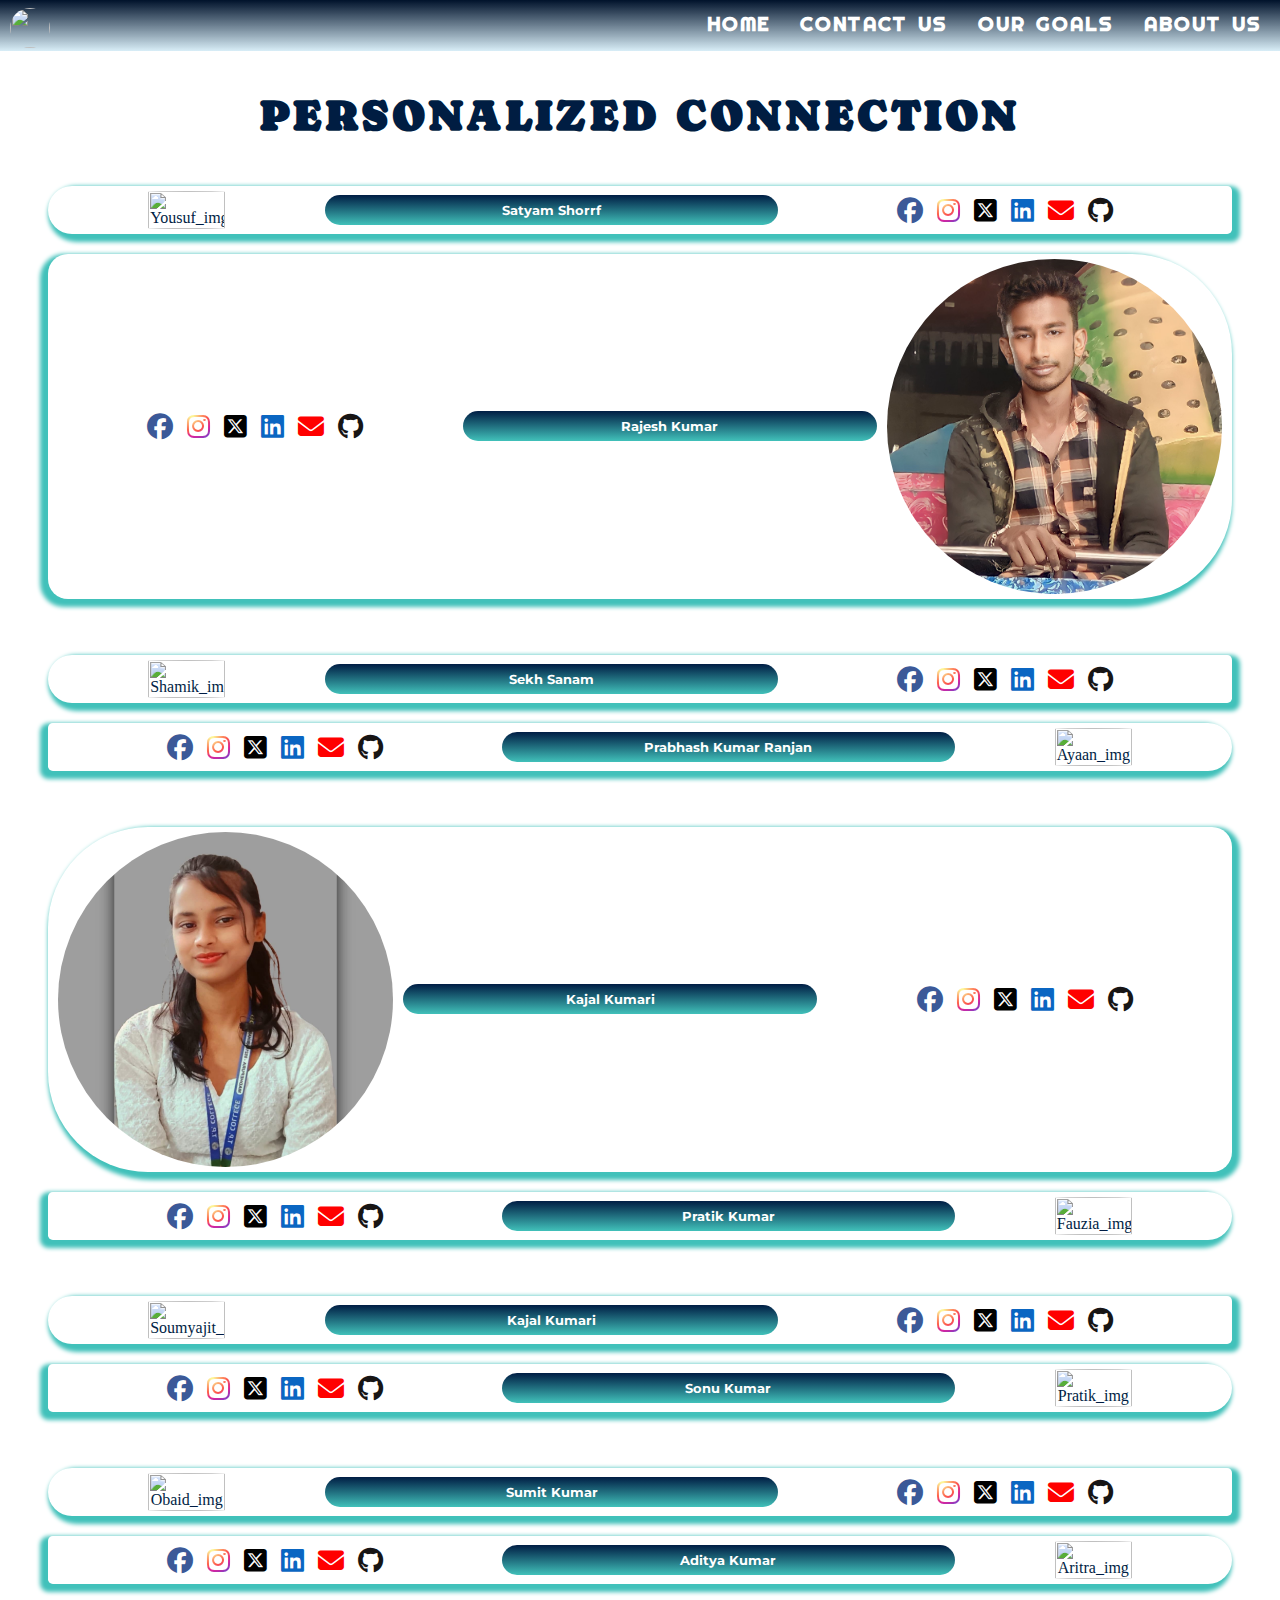
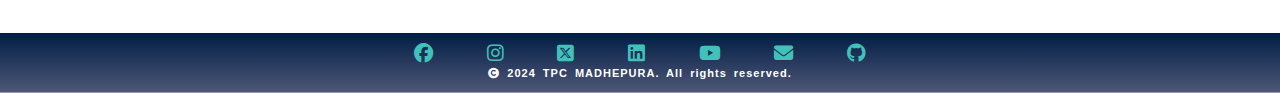
==== commit 51486eba: "Merge pull request #1 from sigmarajesh/main" ====
--- a/contact.html
+++ b/contact.html
@@ -99,14 +99,14 @@
           <span class="contacts_Column_right">
             <div class="ccc">
               <p class="contact_column_icons">
-                <a href="https://www.facebook.com/zaib.reyaz" target="_blank" rel="noopener noreferrer"><i class="fa-brands fa-facebook fa-2x contact_icons" id="fb"></i></a>
-                <a href="https://instagram.com/zaib_reyaz?igshid=YmMyMTA2M2Y=" target="_blank" rel="noopener noreferrer"><i class="fa-brands fa-instagram fa-2x contact_icons" id="insta"></i></a>
-                <a href="#openModal1"><i class="fa-brands fa-square-x-twitter contact_icons" id="twitter"></i></a>
-                <a href="https://www.linkedin.com/in/md-zaib-reyaz-0aa900230/" target="_blank" rel="noopener noreferrer"><i class="fa-brands fa-linkedin fa-2x contact_icons" id="linkedin"></i></a>
-                <a href="mailto: reyazzaib09@gmail.com" target="_blank" rel="noopener noreferrer"><i class="fa-solid fa-envelope fa-2x contact_icons" id="gmail"></i></a>
-                <a href="https://github.com/zaibreyaz" target="_blank" rel="noopener noreferrer"><i class="fa-brands fa-github fa-2x contact_icons" id="github"></i></a>
-              </p>
-              <a href="#openModal1" class="contacts_column_name"><p>Rajesh Kumar</p></a>
+                <a href="https://www.facebook.com/rajesh.rangeela.14/" target="_blank" rel="noopener noreferrer"><i class="fa-brands fa-facebook fa-2x contact_icons" id="fb"></i></a>
+                <a href="https://instagram.com/ku.mar_rajesh" target="_blank" rel="noopener noreferrer"><i class="fa-brands fa-instagram fa-2x contact_icons" id="insta"></i></a>
+                <a href="#openModal1"><i class="fa-brands fa-square-x-twitter contact_icons" id="twitter"></i></a>
+                <a href="https://www.linkedin.com/in/r-rajesh-53a4362b3/" target="_blank" rel="noopener noreferrer"><i class="fa-brands fa-linkedin fa-2x contact_icons" id="linkedin"></i></a>
+                <a href="mailto:" target="_blank" rel="noopener noreferrer"><i class="fa-solid fa-envelope fa-2x contact_icons" id="gmail"></i></a>
+                <a href="https://github.com/sigmarajesh" target="_blank" rel="noopener noreferrer"><i class="fa-brands fa-github fa-2x contact_icons" id="github"></i></a>
+              </p>
+              <a href="https://my-portfolio-zw4l.vercel.app/" class="contacts_column_name"><p>Rajesh Kumar</p></a>
             </div>
             <img src="imgs/Rajesh.png" alt="Zaib_img">
           </span>
